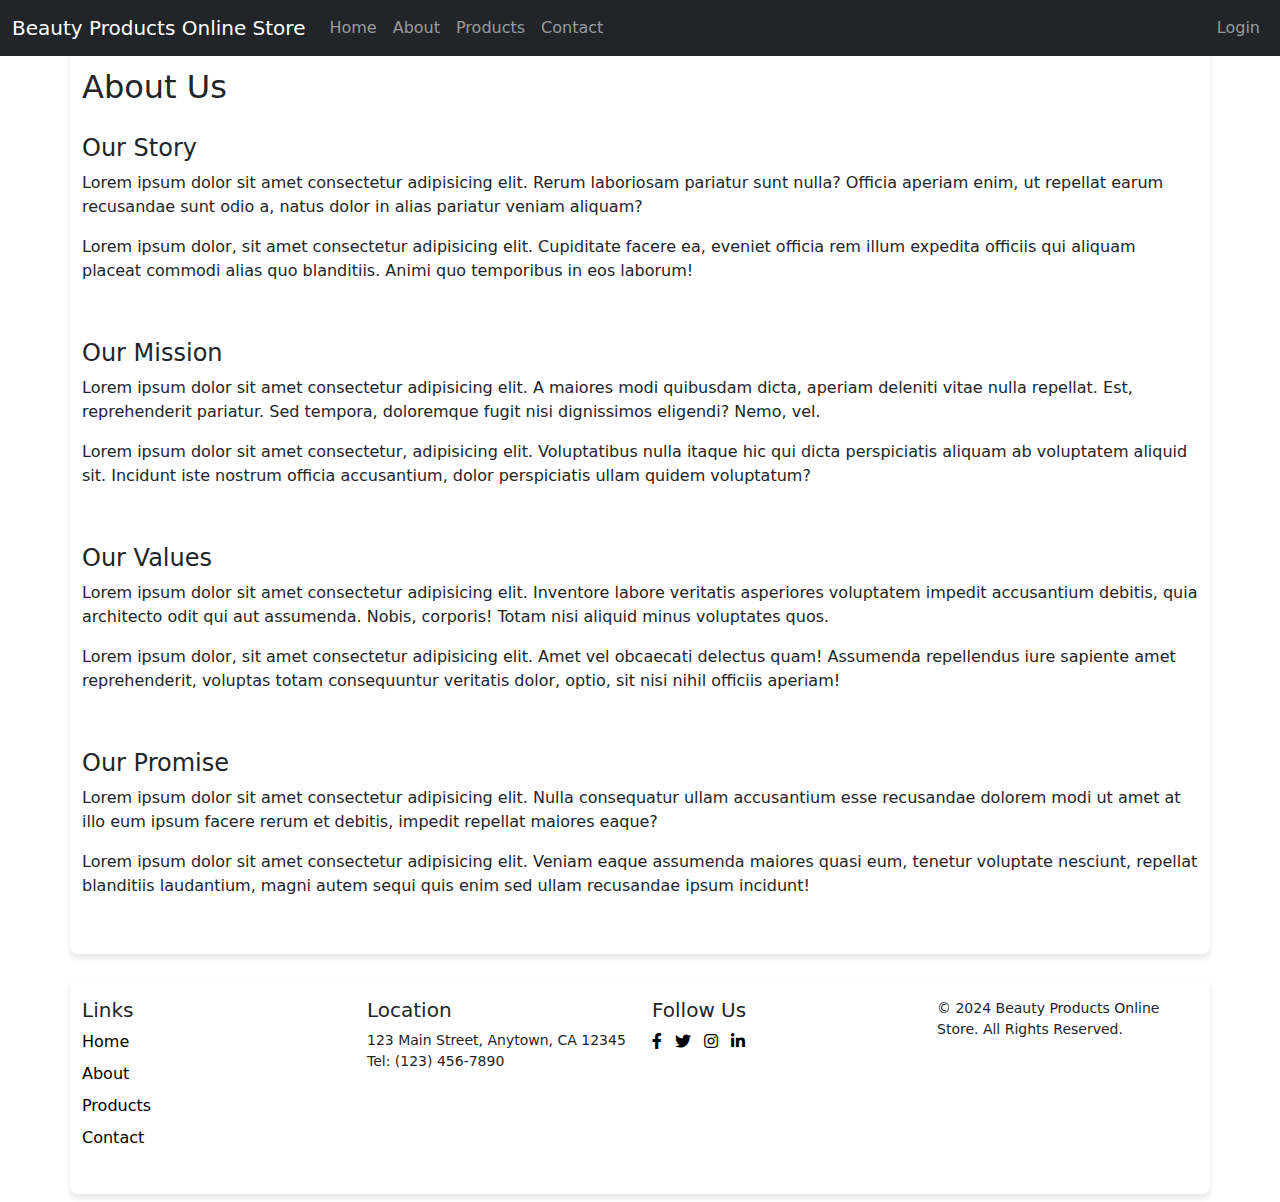
==== about.html @ 3fef7a82 "added separate about, products and contact page" ====
<!DOCTYPE html>
<html lang="en">
    <head>
        <meta charset="UTF-8">
        <meta name="viewport" content="width=device-width, initial-scale=1.0">
        <title>Simple Beauty E-Commerce Page</title>
        <link rel="stylesheet" href="styles.css">
        <link href="https://cdn.jsdelivr.net/npm/bootstrap@5.3.3/dist/css/bootstrap.min.css" rel="stylesheet"
            integrity="sha384-QWTKZyjpPEjISv5WaRU9OFeRpok6YctnYmDr5pNlyT2bRjXh0JMhjY6hW+ALEwIH" crossorigin="anonymous">
        <script src="https://cdn.jsdelivr.net/npm/bootstrap@5.3.3/dist/js/bootstrap.bundle.min.js"
            integrity="sha384-dyNQ4f9DqoZf0JHIZF9v8iQ0i9Wix5iW99Dm/cuHefzgoSDEbxXlY5eVkmIBm+4r"
            crossorigin="anonymous"></script>
        <link rel="stylesheet" href="https://use.fontawesome.com/releases/v5.8.2/css/all.css">
    </head>
<body>

    <!-- Navigation Start-->
    <nav class="navbar navbar-expand-lg navbar-dark bg-dark fixed-top">
        <div class="container-fluid">
            <a class="navbar-brand" href="index.html">Beauty Products Online Store</a>
            <button class="navbar-toggler" type="button" data-bs-toggle="collapse" data-bs-target="#navbarNav"
                aria-controls="navbarNav" aria-expanded="false" aria-label="Toggle navigation">
                <span class="navbar-toggler-icon"></span>
            </button>
            <div class="collapse navbar-collapse" id="navbarNav">
                <ul class="navbar-nav me-auto">
                    <li class="nav-item">
                        <a class="nav-link" href="index.html">Home</a>
                    </li>
                    <li class="nav-item">
                        <a class="nav-link" href="about.html">About</a>
                    </li>
                    <li class="nav-item">
                        <a class="nav-link" href="products.html">Products</a>
                    </li>
                    <li class="nav-item">
                        <a class="nav-link" href="contact.html">Contact</a>
                    </li>
                </ul>
                <ul class="navbar-nav">
                    <li class="nav-item">
                        <a class="nav-link" href="#" data-bs-toggle="modal" data-bs-target="#loginModal">Login</a>
                    </li>
                </ul>
            </div>
        </div>
    </nav>
    <!-- Navigation End -->

    <!-- About Start -->
<section id="about-us" class="container mt-5">
    <h2>About Us</h2>
    <div class="row">
        <div class="col-12 about-section">
            <h4>Our Story</h4>
            <p>Lorem ipsum dolor sit amet consectetur adipisicing elit. Rerum laboriosam pariatur sunt nulla? Officia aperiam enim, ut repellat earum recusandae sunt odio a, natus dolor in alias pariatur veniam aliquam?</p>

            <p>Lorem ipsum dolor, sit amet consectetur adipisicing elit. Cupiditate facere ea, eveniet officia rem illum expedita officiis qui aliquam placeat commodi alias quo blanditiis. Animi quo temporibus in eos laborum!</p>
        </div>
        <div class="col-12 about-section">
            <h4>Our Mission</h4>
            <p>Lorem ipsum dolor sit amet consectetur adipisicing elit. A maiores modi quibusdam dicta, aperiam deleniti vitae nulla repellat. Est, reprehenderit pariatur. Sed tempora, doloremque fugit nisi dignissimos eligendi? Nemo, vel.</p>

            <p>Lorem ipsum dolor sit amet consectetur, adipisicing elit. Voluptatibus nulla itaque hic qui dicta perspiciatis aliquam ab voluptatem aliquid sit. Incidunt iste nostrum officia accusantium, dolor perspiciatis ullam quidem voluptatum?</p>
        </div>
        <div class="col-12 about-section">
            <h4>Our Values</h4>
            <p>Lorem ipsum dolor sit amet consectetur adipisicing elit. Inventore labore veritatis asperiores voluptatem impedit accusantium debitis, quia architecto odit qui aut assumenda. Nobis, corporis! Totam nisi aliquid minus voluptates quos.</p>

            <p>Lorem ipsum dolor, sit amet consectetur adipisicing elit. Amet vel obcaecati delectus quam! Assumenda repellendus iure sapiente amet reprehenderit, voluptas totam consequuntur veritatis dolor, optio, sit nisi nihil officiis aperiam!</p>
        </div>
        <div class="col-12 about-section">
            <h4>Our Promise</h4>
            <p>Lorem ipsum dolor sit amet consectetur adipisicing elit. Nulla consequatur ullam accusantium esse recusandae dolorem modi ut amet at illo eum ipsum facere rerum et debitis, impedit repellat maiores eaque?</p>

            <p>Lorem ipsum dolor sit amet consectetur adipisicing elit. Veniam eaque assumenda maiores quasi eum, tenetur voluptate nesciunt, repellat blanditiis laudantium, magni autem sequi quis enim sed ullam recusandae ipsum incidunt!</p>
        </div>
    </div>
</section>
<!-- About End -->


    <!-- Footer Start-->
    <footer class="pt-4 pb-2">
        <div class="container">
            <div class="row">

                <div class="col-md-3 mb-3">
                    <h5>Links</h5>
                    <ul class="nav flex-column">
                        <li class="nav-item mb-2"><a href="#" class="nav-link p-0 text-black">Home</a></li>
                        <li class="nav-item mb-2"><a href="#" class="nav-link p-0 text-black">About</a></li>
                        <li class="nav-item mb-2"><a href="#" class="nav-link p-0 text-black">Products</a></li>
                        <li class="nav-item mb-2"><a href="#" class="nav-link p-0 text-black">Contact</a></li>
                    </ul>
                </div>

                <div class="col-md-3 mb-3">
                    <h5>Location</h5>
                    <p class="small">123 Main Street, Anytown, CA 12345<br>
                        Tel: (123) 456-7890</p>
                </div>

                <div class="col-md-3 mb-3">
                    <h5>Follow Us</h5>
                    <a href="#" class="text-black me-2"><i class="fab fa-facebook-f"></i></a>
                    <a href="#" class="text-black me-2"><i class="fab fa-twitter"></i></a>
                    <a href="#" class="text-black me-2"><i class="fab fa-instagram"></i></a>
                    <a href="#" class="text-black"><i class="fab fa-linkedin-in"></i></a>
                </div>

                <div class="col-md-3 mb-3">
                    <p class="small">&copy; 2024 Beauty Products Online Store. All Rights Reserved.</p>
                </div>
            </div>
        </div>
    </footer>
    <!-- Footer End-->
    
</body>
</html>
---- styles.css ----
a {
    color: inherit;
    text-decoration: none;
}

a:hover,
a:focus {
    color: inherit;
    text-decoration: none;
}


.hero-image {
    height: 500px;
    background-image: url('img/pmv-chamara-FHdeBQKpOig-unsplash.jpg');
    background-size: cover;
    background-position: center;
}

.about-section {
    transition: background-color 0.3s ease;
    padding: 20px;
}

.about-section:hover {
    background-color: #d3d3d3;
}

section {
    padding: 60px 0;
}

.add-to-cart {
    margin-top: 20px;
}

body {
    background-color: #f0f2f5;
    display: flex;
    flex-direction: column;
}

.container {
    background-color: #fff;
    padding: 20px;
    border-radius: 8px;
    box-shadow: 0 4px 6px rgba(0, 0, 0, 0.1);
}

h2 {
    margin-bottom: 20px;
}



content {
    flex: 1 0 auto;
}

footer {
    flex-shrink: 0;
}
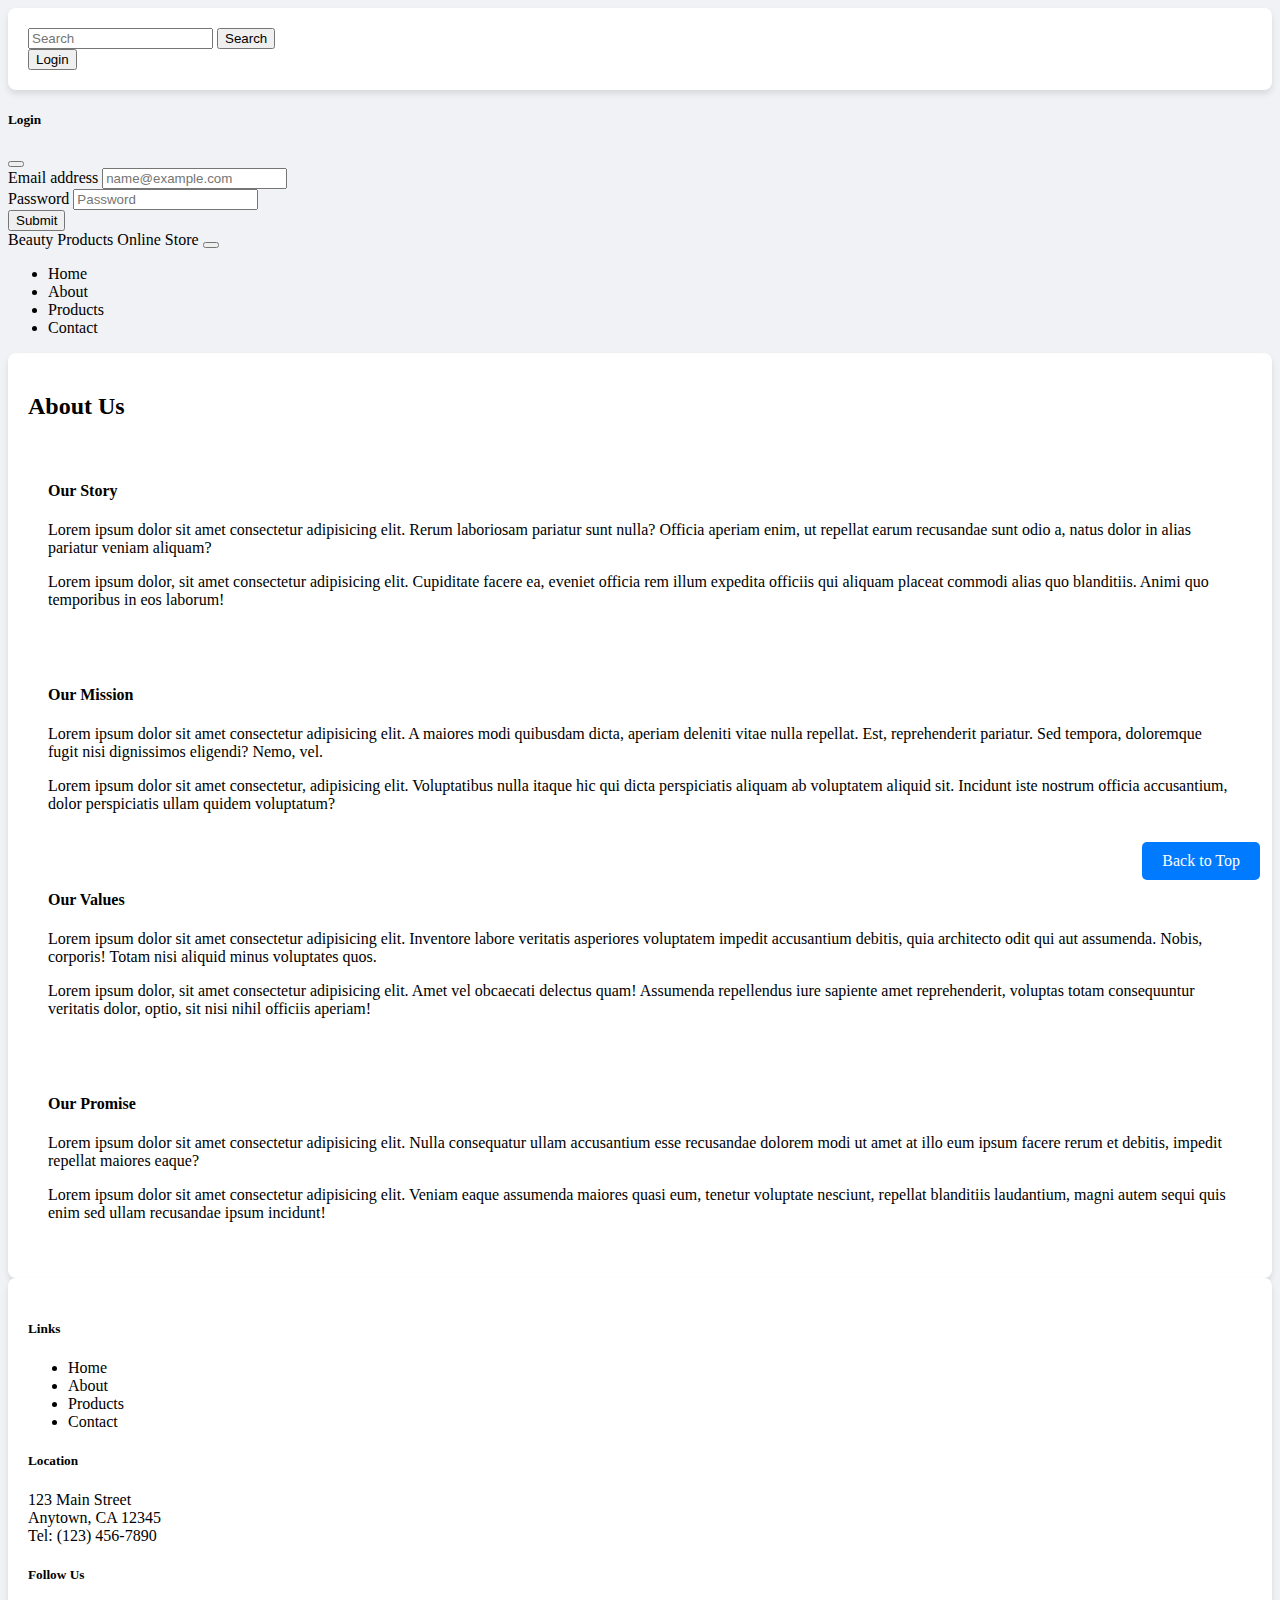
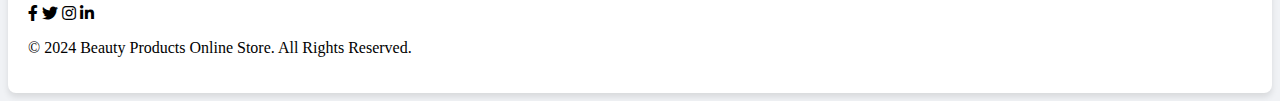
==== commit 9ab64fac: "updated modal, links, footer, pages" ====
--- a/about.html
+++ b/about.html
@@ -5,27 +5,63 @@
         <meta name="viewport" content="width=device-width, initial-scale=1.0">
         <title>Simple Beauty E-Commerce Page</title>
         <link rel="stylesheet" href="styles.css">
-        <link href="https://cdn.jsdelivr.net/npm/bootstrap@5.3.3/dist/css/bootstrap.min.css" rel="stylesheet"
-            integrity="sha384-QWTKZyjpPEjISv5WaRU9OFeRpok6YctnYmDr5pNlyT2bRjXh0JMhjY6hW+ALEwIH" crossorigin="anonymous">
-        <script src="https://cdn.jsdelivr.net/npm/bootstrap@5.3.3/dist/js/bootstrap.bundle.min.js"
-            integrity="sha384-dyNQ4f9DqoZf0JHIZF9v8iQ0i9Wix5iW99Dm/cuHefzgoSDEbxXlY5eVkmIBm+4r"
-            crossorigin="anonymous"></script>
+        <link rel="stylesheet" href="https://cdn.jsdelivr.net/npm/bootstrap@4.5.3/dist/css/bootstrap.min.css" integrity="sha384-TX8t27EcRE3e/ihU7zmQxVncDAy5uIKz4rEkgIXeMed4M0jlfIDPvg6uqKI2xXr2" crossorigin="anonymous">
+        <script src="https://code.jquery.com/jquery-3.5.1.slim.min.js" integrity="sha384-DfXdz2htPH0lsSSs5nCTpuj/zy4C+OGpamoFVy38MVBnE+IbbVYUew+OrCXaRkfj" crossorigin="anonymous"></script>
+        <script src="https://cdn.jsdelivr.net/npm/bootstrap@4.5.3/dist/js/bootstrap.bundle.min.js" integrity="sha384-ho+j7jyWK8fNQe+A12Hb8AhRq26LrZ/JpcUGGOn+Y7RsweNrtN/tE3MoK7ZeZDyx" crossorigin="anonymous"></script>
         <link rel="stylesheet" href="https://use.fontawesome.com/releases/v5.8.2/css/all.css">
     </head>
 <body>
 
+    <!-- First Tier: Login Modal & Search Bar -->
+<div class="bg-light p-3">
+    <div class="d-flex justify-content-between align-items-center container">
+        <!-- Search Bar -->
+        <form class="d-flex">
+            <input class="form-control me-2" type="search" placeholder="Search" aria-label="Search">
+            <button class="btn btn-outline-success" type="submit">Search</button>
+        </form>
+        <!-- Login Button triggering Modal -->
+        <button type="button" class="btn btn-primary" data-toggle="modal" data-target="#loginModal">Login</button>
+    </div>
+</div>
+
+<!-- Login Modal -->
+<div class="modal fade" id="loginModal" tabindex="-1" aria-labelledby="loginModalLabel" aria-hidden="true">
+    <div class="modal-dialog">
+        <div class="modal-content">
+            <div class="modal-header">
+                <h5 class="modal-title" id="loginModalLabel">Login</h5>
+                <button type="button" class="btn-close" data-bs-dismiss="modal" aria-label="Close"></button>
+            </div>
+            <div class="modal-body">
+                <!-- Login Form -->
+                <form>
+                    <div class="mb-3">
+                        <label for="emailInput" class="form-label">Email address</label>
+                        <input type="email" class="form-control" id="emailInput" placeholder="name@example.com">
+                    </div>
+                    <div class="mb-3">
+                        <label for="passwordInput" class="form-label">Password</label>
+                        <input type="password" class="form-control" id="passwordInput" placeholder="Password">
+                    </div>
+                    <button type="submit" class="btn btn-primary">Submit</button>
+                </form>
+            </div>
+        </div>
+    </div>
+</div>
+
     <!-- Navigation Start-->
-    <nav class="navbar navbar-expand-lg navbar-dark bg-dark fixed-top">
+    <nav class="navbar navbar-expand-lg navbar-dark bg-dark">
         <div class="container-fluid">
             <a class="navbar-brand" href="index.html">Beauty Products Online Store</a>
-            <button class="navbar-toggler" type="button" data-bs-toggle="collapse" data-bs-target="#navbarNav"
-                aria-controls="navbarNav" aria-expanded="false" aria-label="Toggle navigation">
+            <button class="navbar-toggler" type="button" data-bs-toggle="collapse" data-bs-target="#navbarNav" aria-controls="navbarNav" aria-expanded="false" aria-label="Toggle navigation">
                 <span class="navbar-toggler-icon"></span>
             </button>
             <div class="collapse navbar-collapse" id="navbarNav">
-                <ul class="navbar-nav me-auto">
+                <ul class="navbar-nav">
                     <li class="nav-item">
-                        <a class="nav-link" href="index.html">Home</a>
+                        <a class="nav-link active" aria-current="page" href="index.html">Home</a>
                     </li>
                     <li class="nav-item">
                         <a class="nav-link" href="about.html">About</a>
@@ -35,11 +71,6 @@
                     </li>
                     <li class="nav-item">
                         <a class="nav-link" href="contact.html">Contact</a>
-                    </li>
-                </ul>
-                <ul class="navbar-nav">
-                    <li class="nav-item">
-                        <a class="nav-link" href="#" data-bs-toggle="modal" data-bs-target="#loginModal">Login</a>
                     </li>
                 </ul>
             </div>
@@ -79,6 +110,8 @@
 </section>
 <!-- About End -->
 
+<div><a href="javascript:void(0)" class="back-to-top">Back to Top</a></div>
+
 
     <!-- Footer Start-->
     <footer class="pt-4 pb-2">
@@ -88,16 +121,16 @@
                 <div class="col-md-3 mb-3">
                     <h5>Links</h5>
                     <ul class="nav flex-column">
-                        <li class="nav-item mb-2"><a href="#" class="nav-link p-0 text-black">Home</a></li>
-                        <li class="nav-item mb-2"><a href="#" class="nav-link p-0 text-black">About</a></li>
-                        <li class="nav-item mb-2"><a href="#" class="nav-link p-0 text-black">Products</a></li>
-                        <li class="nav-item mb-2"><a href="#" class="nav-link p-0 text-black">Contact</a></li>
+                        <li class="nav-item mb-2"><a href="index.html" class="nav-link p-0 text-black">Home</a></li>
+                        <li class="nav-item mb-2"><a href="about.html" class="nav-link p-0 text-black">About</a></li>
+                        <li class="nav-item mb-2"><a href="products.html" class="nav-link p-0 text-black">Products</a></li>
+                        <li class="nav-item mb-2"><a href="contact.html" class="nav-link p-0 text-black">Contact</a></li>
                     </ul>
                 </div>
 
                 <div class="col-md-3 mb-3">
                     <h5>Location</h5>
-                    <p class="small">123 Main Street, Anytown, CA 12345<br>
+                    <p class="small">123 Main Street<br> Anytown, CA 12345<br>
                         Tel: (123) 456-7890</p>
                 </div>
 
@@ -116,6 +149,24 @@
         </div>
     </footer>
     <!-- Footer End-->
+
+
+    <script>
+
+        window.onscroll = function() {scrollFunction()};
+        
+        function scrollFunction() {
+            if (document.body.scrollTop > 20 || document.documentElement.scrollTop > 20) {
+                document.querySelector(".back-to-top").style.display = "block";
+            } else {
+                document.querySelector(".back-to-top").style.display = "none";
+            }
+        }
+        
+        document.querySelector(".back-to-top").addEventListener("click", function() {
+            window.scrollTo({top: 0, behavior: 'smooth'});
+        });
+        </script>
     
 </body>
 </html>--- a/styles.css
+++ b/styles.css
@@ -59,4 +59,17 @@
 
 footer {
     flex-shrink: 0;
+}
+
+.back-to-top {
+    position: fixed;
+    bottom: 20px;
+    right: 20px;
+    background-color: #007bff;
+    color: white;
+    padding: 10px 20px;
+    border-radius: 5px;
+    text-align: center;
+    cursor: pointer;
+    display: inline-grid;
 }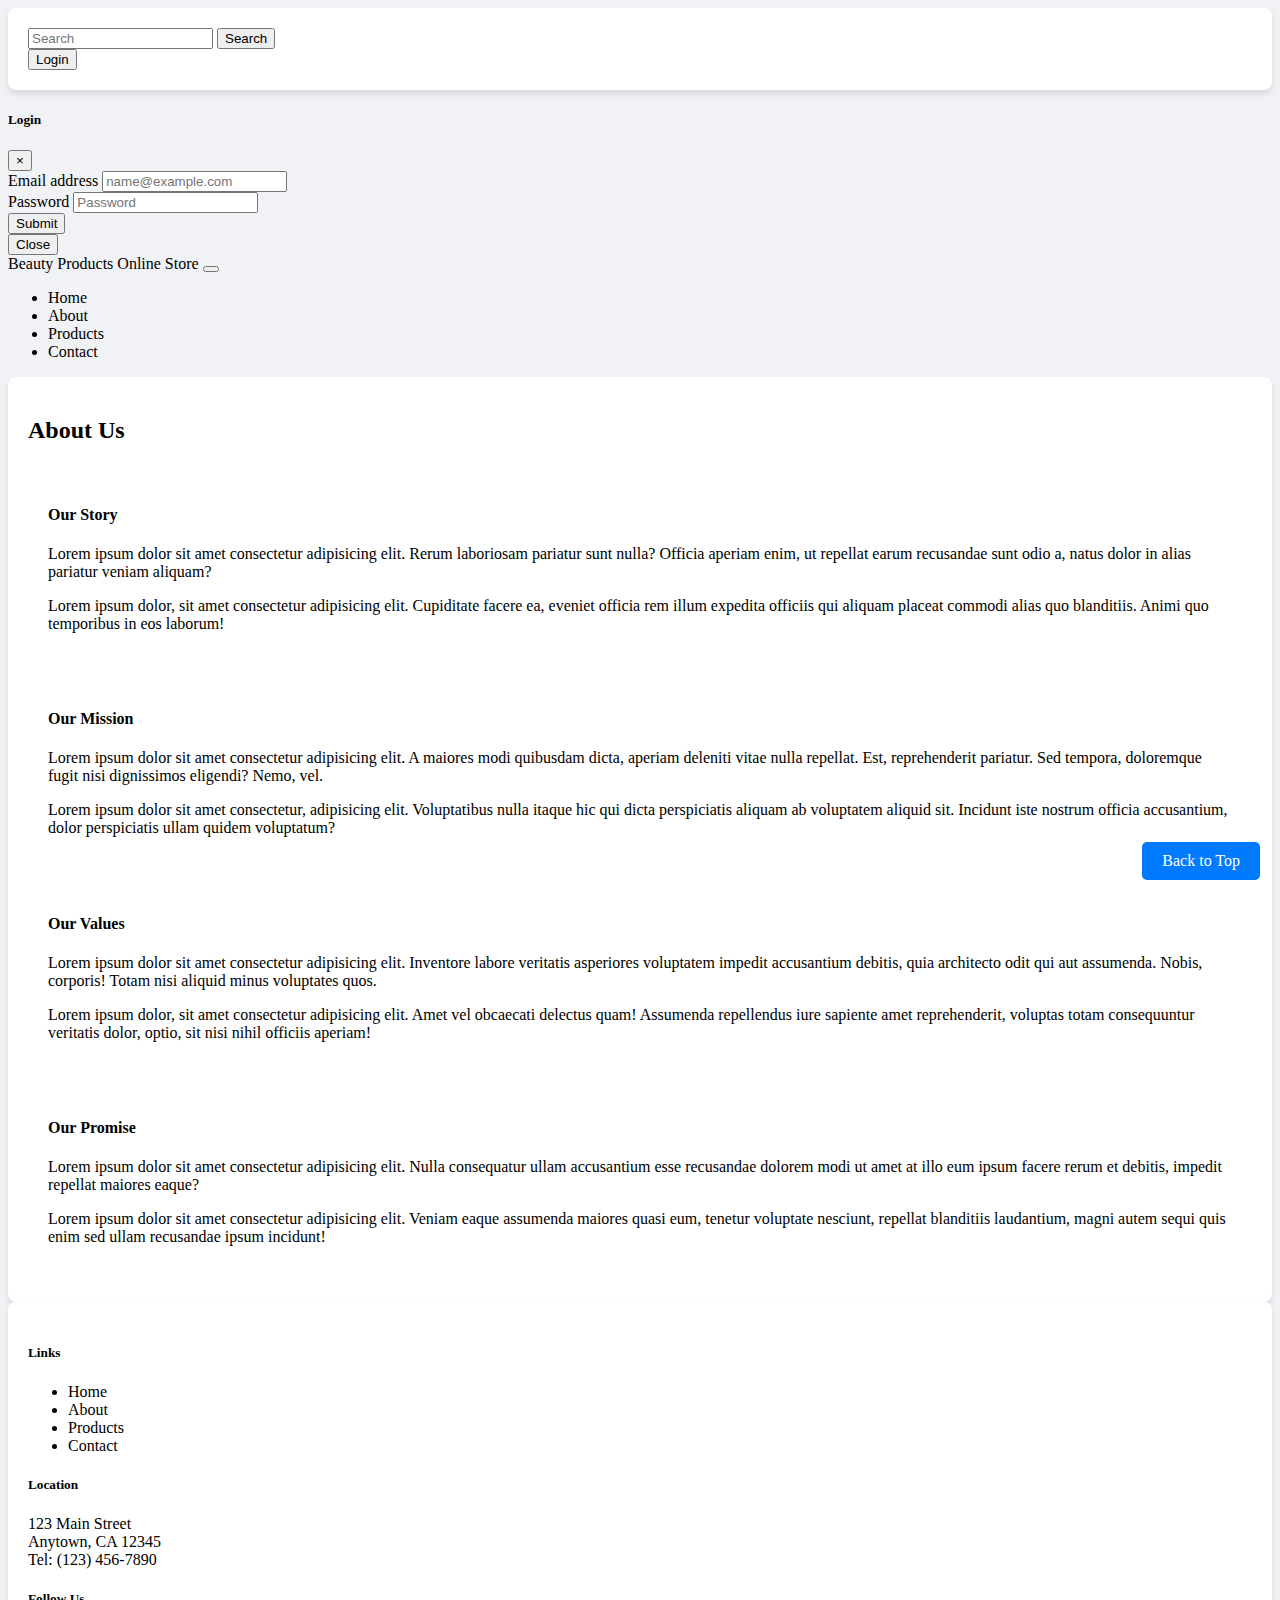
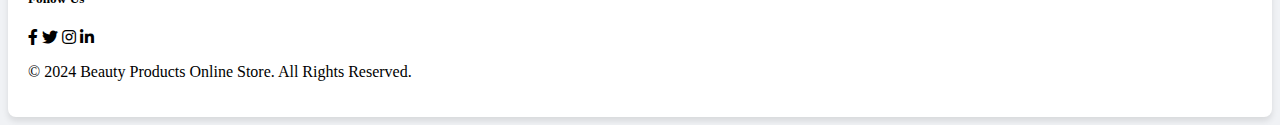
==== commit 05d12946: "fixed errors with modal" ====
--- a/about.html
+++ b/about.html
@@ -25,58 +25,65 @@
     </div>
 </div>
 
-<!-- Login Modal -->
-<div class="modal fade" id="loginModal" tabindex="-1" aria-labelledby="loginModalLabel" aria-hidden="true">
+ <!-- Login Modal -->
+ <div class="modal fade" id="loginModal" tabindex="-1" aria-labelledby="loginModalLabel" aria-hidden="true">
     <div class="modal-dialog">
         <div class="modal-content">
-            <div class="modal-header">
-                <h5 class="modal-title" id="loginModalLabel">Login</h5>
-                <button type="button" class="btn-close" data-bs-dismiss="modal" aria-label="Close"></button>
-            </div>
-            <div class="modal-body">
-                <!-- Login Form -->
-                <form>
-                    <div class="mb-3">
-                        <label for="emailInput" class="form-label">Email address</label>
-                        <input type="email" class="form-control" id="emailInput" placeholder="name@example.com">
-                    </div>
-                    <div class="mb-3">
-                        <label for="passwordInput" class="form-label">Password</label>
-                        <input type="password" class="form-control" id="passwordInput" placeholder="Password">
-                    </div>
-                    <button type="submit" class="btn btn-primary">Submit</button>
-                </form>
-            </div>
+        <div class="modal-header">
+            <h5 class="modal-title" id="loginModalLabel">Login</h5>
+            <button type="button" class="close" data-dismiss="modal" aria-label="Close">
+                <span aria-hidden="true">&times;</span>
+            </button>
+        </div>
+        <div class="modal-body">
+            <!--Modal Form-->
+            <form>
+                <div class="mb-3">
+                    <label for="emailInput" class="form-label">Email address</label>
+                    <input type="email" class="form-control" id="emailInput" placeholder="name@example.com">
+                </div>
+                <div class="mb-3">
+                    <label for="passwordInput" class="form-label">Password</label>
+                    <input type="password" class="form-control" id="passwordInput" placeholder="Password">
+                </div>
+                <button type="submit" class="btn btn-primary">Submit</button>
+            </form>
+        </div>
+        <div class="modal-footer">
+            <button type="button" class="btn btn-secondary" data-dismiss="modal">Close</button>
         </div>
     </div>
 </div>
+</div>
 
     <!-- Navigation Start-->
-    <nav class="navbar navbar-expand-lg navbar-dark bg-dark">
-        <div class="container-fluid">
-            <a class="navbar-brand" href="index.html">Beauty Products Online Store</a>
-            <button class="navbar-toggler" type="button" data-bs-toggle="collapse" data-bs-target="#navbarNav" aria-controls="navbarNav" aria-expanded="false" aria-label="Toggle navigation">
-                <span class="navbar-toggler-icon"></span>
-            </button>
-            <div class="collapse navbar-collapse" id="navbarNav">
-                <ul class="navbar-nav">
-                    <li class="nav-item">
-                        <a class="nav-link active" aria-current="page" href="index.html">Home</a>
-                    </li>
-                    <li class="nav-item">
-                        <a class="nav-link" href="about.html">About</a>
-                    </li>
-                    <li class="nav-item">
-                        <a class="nav-link" href="products.html">Products</a>
-                    </li>
-                    <li class="nav-item">
-                        <a class="nav-link" href="contact.html">Contact</a>
-                    </li>
-                </ul>
-            </div>
+<nav class="navbar navbar-expand-lg navbar-dark bg-dark">
+    <div class="container-fluid">
+        <a class="navbar-brand" href="index.html">Beauty Products Online Store</a>
+        <button class="navbar-toggler" type="button" data-toggle="collapse" data-target="#navbarNav"
+            aria-controls="navbarNav" aria-expanded="false" aria-label="Toggle navigation">
+            <span class="navbar-toggler-icon"></span>
+        </button>
+        <div class="collapse navbar-collapse" id="navbarNav">
+            <ul class="navbar-nav">
+                <li class="nav-item">
+                    <a class="nav-link active" aria-current="page" href="index.html">Home</a>
+                </li>
+                <li class="nav-item">
+                    <a class="nav-link" href="about.html">About</a>
+                </li>
+                <li class="nav-item">
+                    <a class="nav-link" href="products.html">Products</a>
+                </li>
+                <li class="nav-item">
+                    <a class="nav-link" href="contact.html">Contact</a>
+                </li>
+            </ul>
         </div>
-    </nav>
-    <!-- Navigation End -->
+    </div>
+</nav>
+<!-- Navigation End -->
+
 
     <!-- About Start -->
 <section id="about-us" class="container mt-5">
